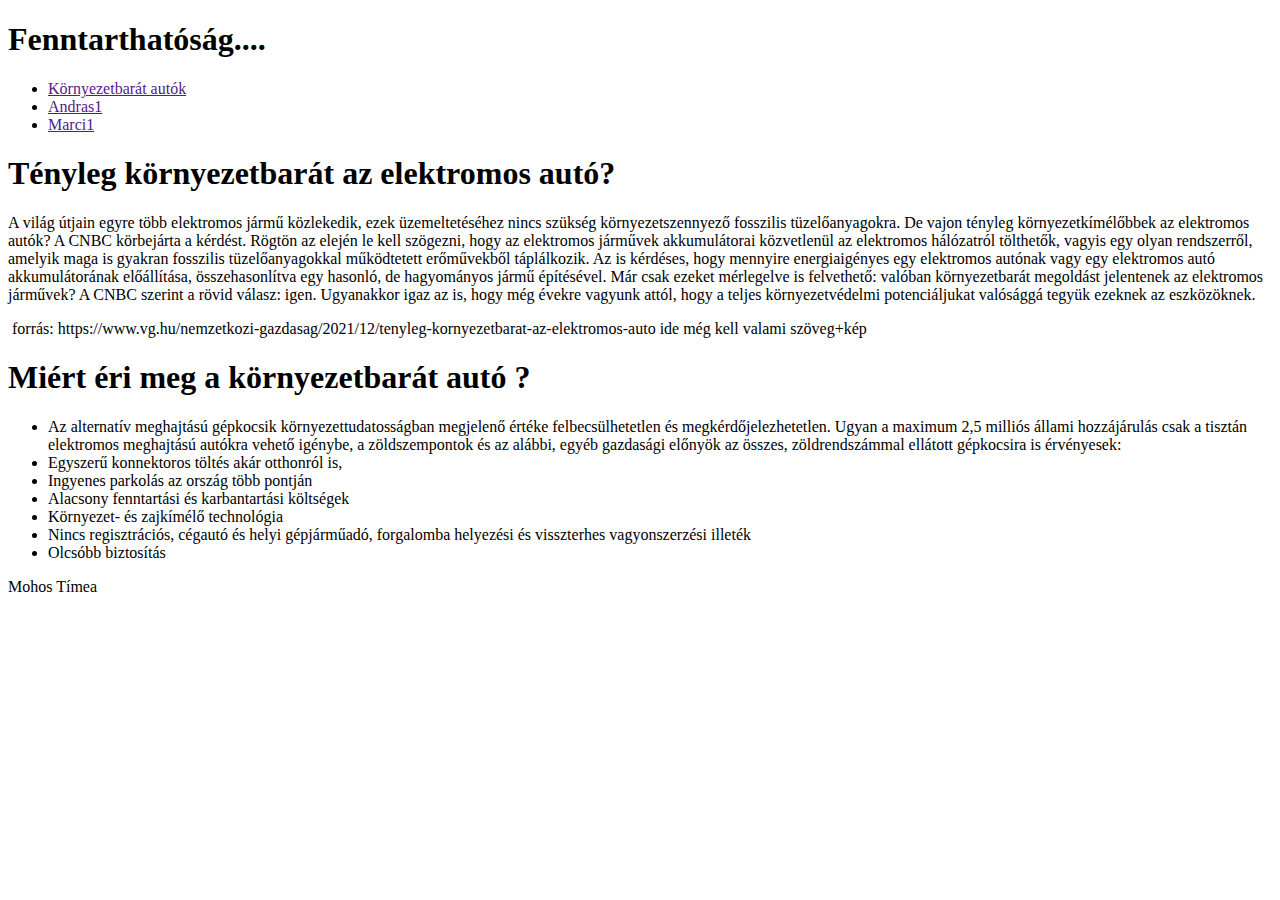
==== index.html @ 16147e1c "Törzs elkészitése!" ====
<!DOCTYPE html>
<html lang="hu">
<head>
    <meta charset="UTF-8">
    <meta http-equiv="X-UA-Compatible" content="IE=edge">
    <meta name="viewport" content="width=device-width, initial-scale=1.0">
     <meta name="author" content="Mohos Tímea">
     <link rel="stylesheet" href="sytle.css">
    <title>Mohos Timea</title>

</head>
<body>
    <main>
        <header><h1>Fenntarthatóság....</h1></header>
    <nav>
        <ul class="menu">
            <li><a href="">Környezetbarát autók</a></li>
            <li><a href="">Andras1</a></li>
            <li><a href="">Marci1</a></li>
        </ul>
    </nav>
    
    <article>
        <h1>Tényleg környezetbarát az elektromos autó?
        </h1>
        <p>A világ útjain egyre több elektromos jármű közlekedik, ezek üzemeltetéséhez nincs szükség környezetszennyező fosszilis tüzelőanyagokra. De vajon tényleg környezetkímélőbbek az elektromos autók? A CNBC körbejárta a kérdést.

            Rögtön az elején le kell szögezni, hogy az elektromos járművek akkumulátorai közvetlenül az elektromos hálózatról tölthetők, vagyis egy olyan rendszerről,  amelyik maga is gyakran fosszilis tüzelőanyagokkal működtetett erőművekből táplálkozik. Az is kérdéses, hogy mennyire energiaigényes egy elektromos autónak vagy egy elektromos autó akkumulátorának előállítása, összehasonlítva egy hasonló, de hagyományos jármű építésével.
            
            Már csak ezeket mérlegelve is felvethető: valóban környezetbarát megoldást jelentenek az elektromos járművek? 
            
            A CNBC szerint a rövid válasz: igen. Ugyanakkor igaz az is, hogy még évekre vagyunk attól, hogy a teljes környezetvédelmi potenciáljukat valósággá tegyük ezeknek az eszközöknek.</p>
            <img class="kep1" src="kep1.jpg" alt="">
            forrás: https://www.vg.hu/nemzetkozi-gazdasag/2021/12/tenyleg-kornyezetbarat-az-elektromos-auto
            ide még kell valami szöveg+kép
        </article>
    <aside>
        <h1>Miért éri meg a környezetbarát autó ?</h1>
        <ul>
         <li>   Az alternatív meghajtású gépkocsik környezettudatosságban megjelenő értéke felbecsülhetetlen és megkérdőjelezhetetlen. Ugyan a maximum 2,5 milliós állami hozzájárulás csak a tisztán elektromos meghajtású autókra vehető igénybe, a zöldszempontok és az alábbi, egyéb gazdasági előnyök az összes, zöldrendszámmal ellátott gépkocsira  is érvényesek:
        </li>
    <li>
            Egyszerű konnektoros töltés akár otthonról is,
        </li>
        <li>
         Ingyenes parkolás az ország több pontján
        </li>
        <li>
        Alacsony fenntartási és karbantartási költségek
    </li>
    <li>
         Környezet- és zajkímélő technológia
        </li>
        <li>
         Nincs regisztrációs, cégautó és helyi gépjárműadó, forgalomba helyezési és visszterhes vagyonszerzési illeték
        </li>
        <li>
         Olcsóbb biztosítás
        </li>
        
        </ul></aside>
    <footer>Mohos Tímea</footer>
    </main>
</body>
</html>
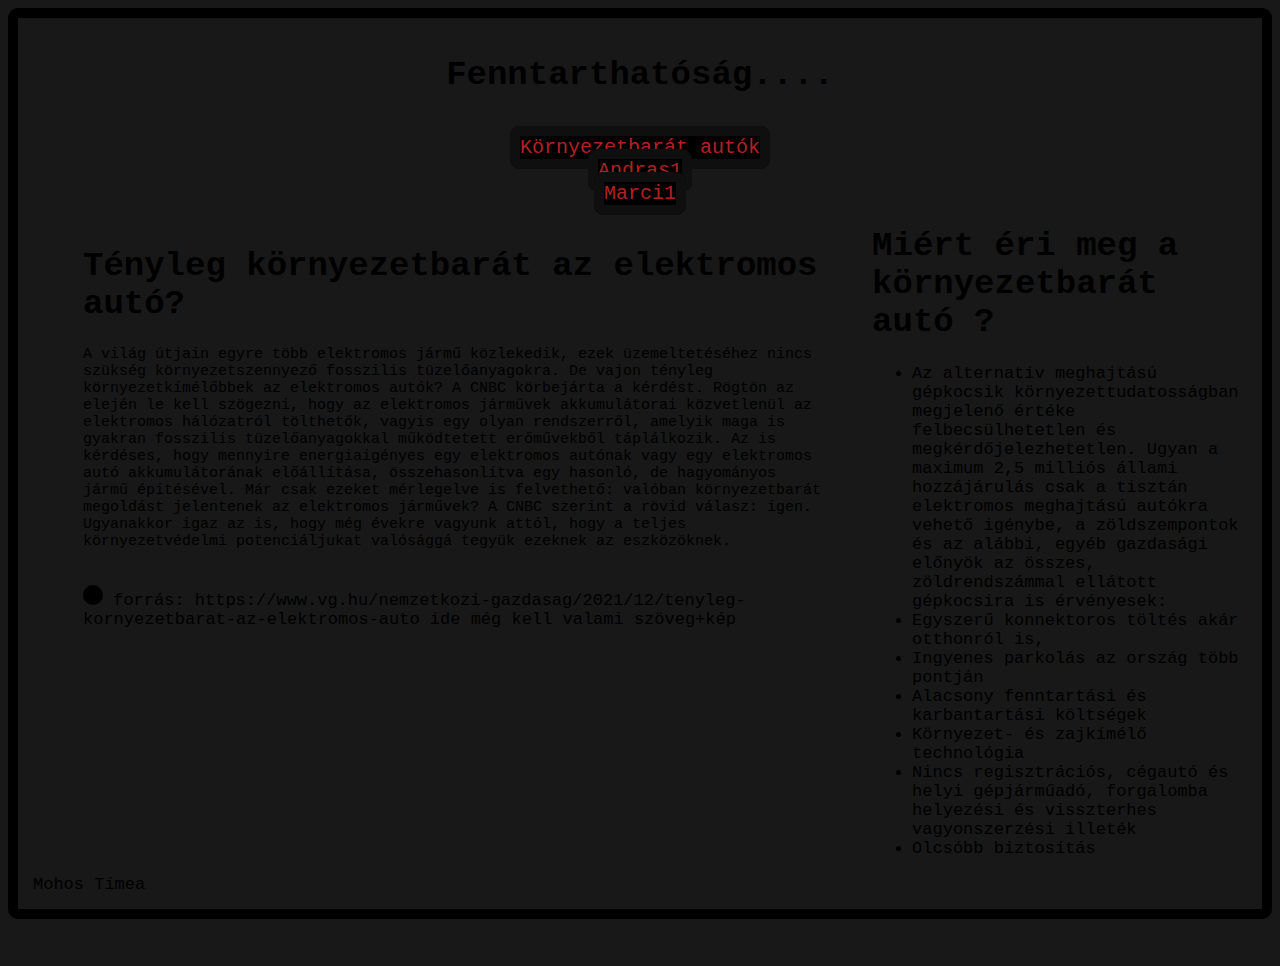
==== commit 88ff134d: "validálás +hibák kijavitása" ====
--- a/index.html
+++ b/index.html
@@ -58,7 +58,8 @@
          Olcsóbb biztosítás
         </li>
         
-        </ul></aside>
+        </ul>
+    </aside>
     <footer>Mohos Tímea</footer>
     </main>
 </body>
--- a/sytle.css
+++ b/sytle.css
@@ -0,0 +1,202 @@
+body{
+    font-family: monospace;
+    background-color: rgb(24, 24, 24);
+    background-repeat: repeat;
+    font-size: 17px;
+}
+
+.amarci{
+    background-color: blue;
+    border-color: blue;
+    color: aqua;
+}
+.marcie2{
+    background-image: url(kepek/tenger2.jpg);
+    border-color: blue;
+}
+.marcidiv1{
+    background-image: url(/kepek/bstone1.jpg);
+    border-color: blue;
+}
+.marcie{
+    background-image: url(/kepek/whitebeard.jpg);
+    color: aqua;
+    text-shadow: 2px 2px black;
+}
+
+.andras{
+    background-color: rgb(6, 6, 6);
+    color: white;
+    border-color: rgb(15, 15, 15);
+}
+
+p{
+    font-size: 15px;
+}
+main{
+    margin: auto;
+    padding: 15px;
+    border-radius: 10px;
+    border: solid 10px ;
+    max-width: 1500px;
+    display: grid;
+    grid-template-columns: 65% 35%;
+    grid-template-areas: 
+    "h h"
+    "n n"
+    "a as"
+    "t as"
+    "f f"
+    ;
+}
+
+header{
+    text-align: center;
+    grid-area: h;
+}
+
+a{
+    border: 10px solid rgb(15, 15, 15);
+    border-radius: 10px;
+    font-size: 20px;
+    color: firebrick;
+    text-decoration: none;
+    background-color: black;
+}
+
+a:hover{
+    color: white;
+    text-decoration: none;
+}
+
+.menu{
+    text-align: center;
+    list-style-type: none;
+    display: inline;
+}
+
+nav{
+    grid-area: n;
+}
+
+aside{
+    padding-left: 50px;
+    grid-area: as;
+}
+
+article{
+    margin-top: 20px;
+    padding-left: 50px;
+    grid-area: a;
+
+
+
+
+
+
+}
+#div1 {
+    padding: 15px;
+    width: auto;
+    height: auto;
+    background-color: rgb(19, 19, 19);
+    border: solid 10px;
+
+    border-radius: 10px;
+    position: relative;
+    animation: div1 2s alternate;
+}
+#div1 {animation-timing-function: ease;}
+@keyframes div1 {
+    from {left: -1200px;}
+    to {left: 0px;}
+}
+
+#div2 {
+    position: relative;
+    animation: div2 2s alternate;
+}
+  
+#div2 {animation-timing-function: ease;}
+@keyframes div2 {
+    from {right: -1000px;}
+    to {right: 0px;}
+}
+
+img{
+    margin-top: 20px;
+    border: solid 10px;
+    border-radius: 10px;
+}
+
+table{
+    margin-bottom: 20px;
+    margin-right: auto;
+    margin-left: auto;
+    border-collapse: collapse;
+    text-align: center;
+    grid-area: t;
+}
+td, th{
+    border: solid 5px;
+    border-color: rgb(15, 15, 15);
+}
+th{
+    border-top: solid 10px;
+    border-left: solid 10px;
+    border-right: solid 10px;
+    border-color: rgb(15, 15, 15);
+}
+tbody{
+    border-right: solid 10px;
+    border-left: solid 10px;
+    border-bottom: solid 10px;
+    border-color: rgb(15, 15, 15);
+}
+
+
+footer{
+    grid-area: f;
+}
+.Nevek{
+    text-align: center;
+    padding: 10px;
+    margin: -15px;
+    border-top: solid 10px blue
+}
+.Nevek2{
+    background-color: rgb(19, 19, 19);
+    text-align: center;
+    margin: -15px;
+    border-top: solid 10px rgb(15, 15, 15);
+}
+
+
+@media only screen and (max-width:500px){
+    main{
+        border: none;
+        display: grid;
+        grid-template-columns: 1fr;
+        grid-template-areas: 
+        "h"
+        "n"
+        "a"
+        "as"
+        "t"
+        "f"
+        ;
+    }
+    .andras{
+        background-color: rgb(24, 24, 24);
+    }
+
+    .menu{
+        text-align: center;
+        list-style-type: none;
+        display: grid;
+        padding-right: 20px;
+    }
+    article{
+        padding: 10px;
+    }
+}
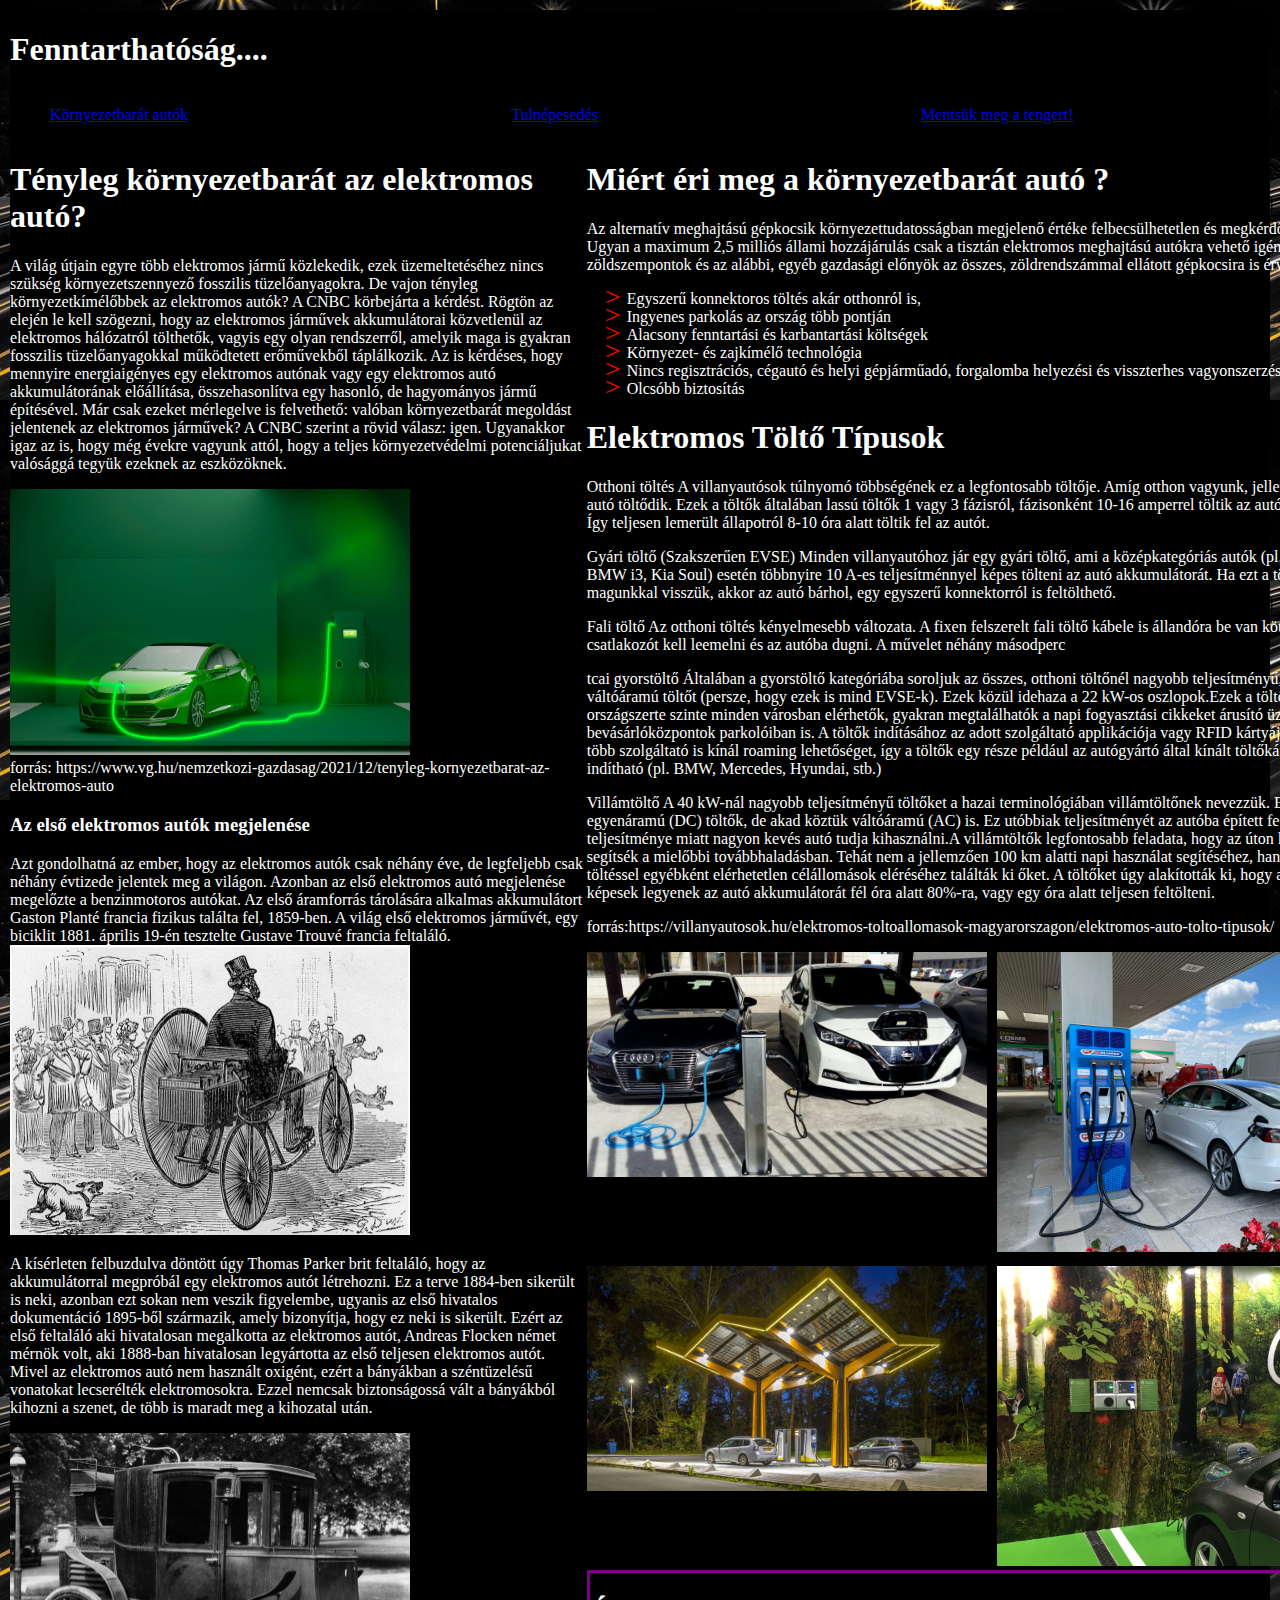
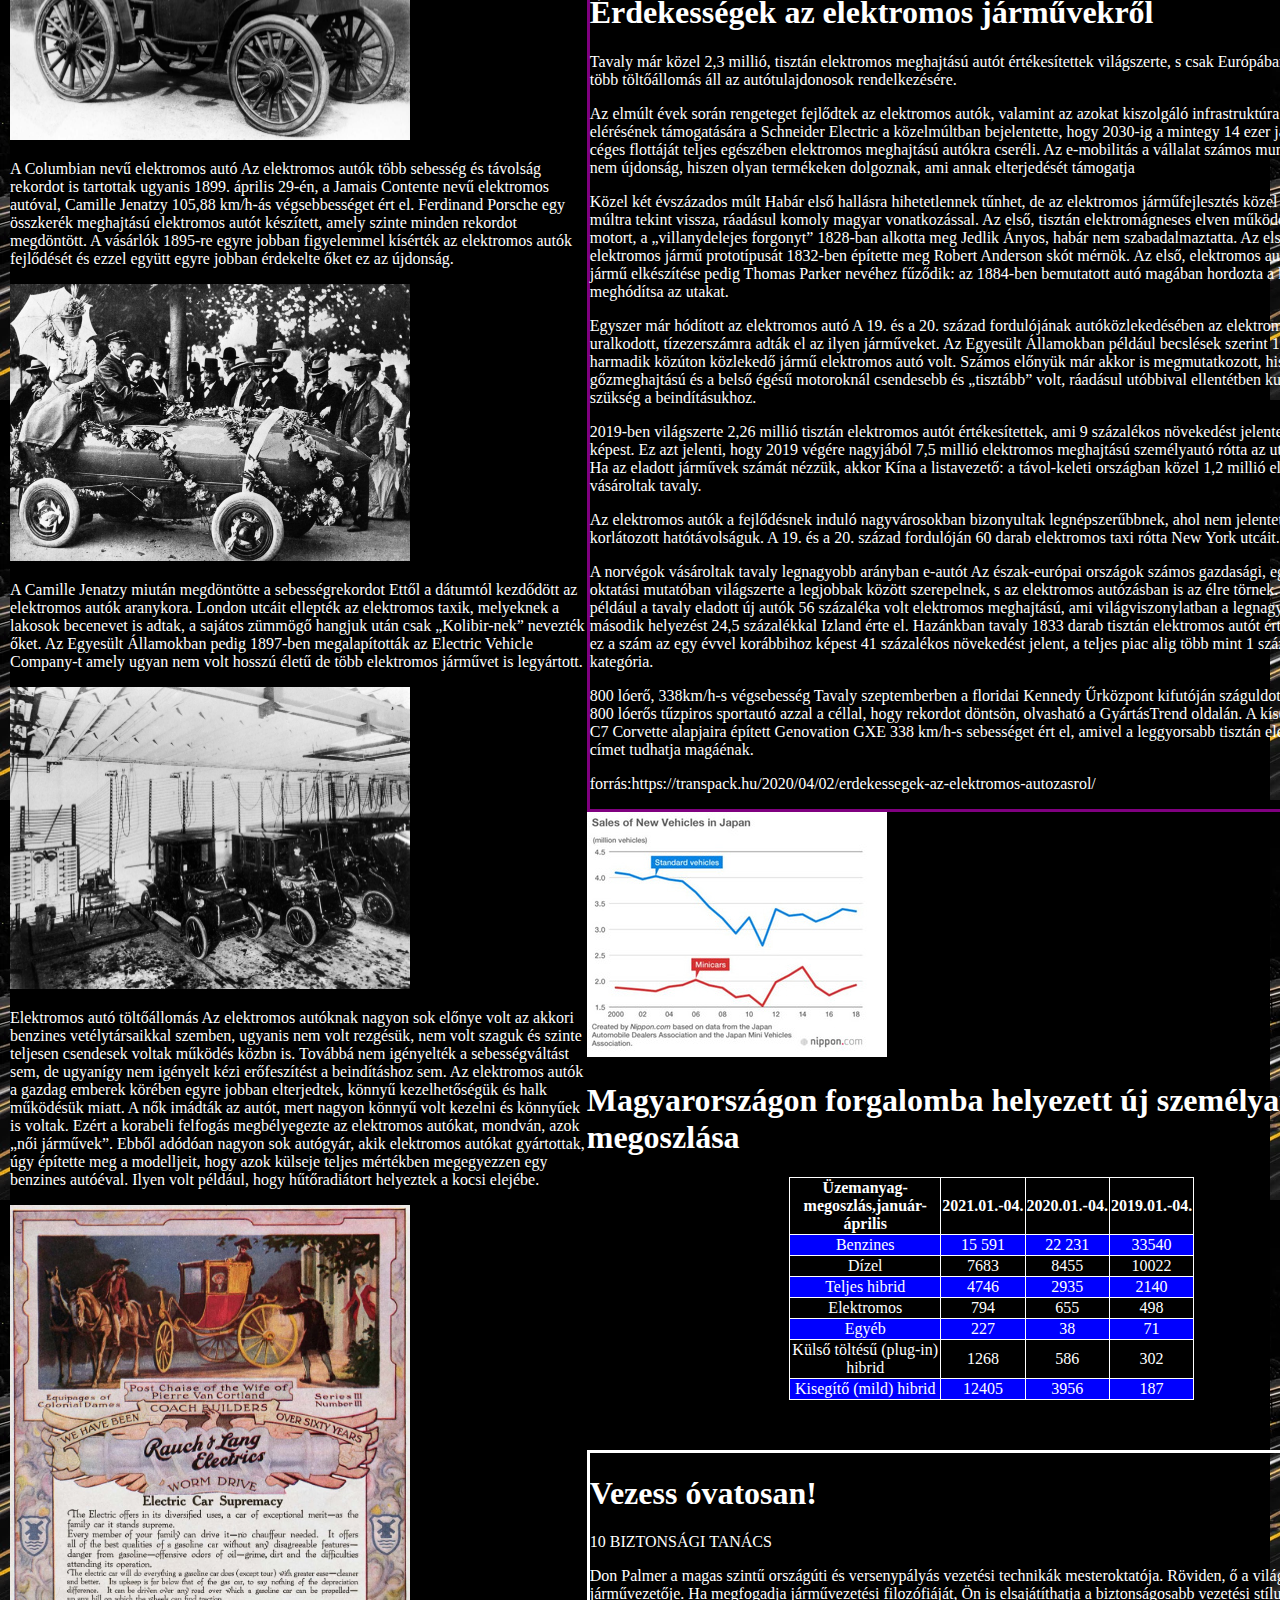
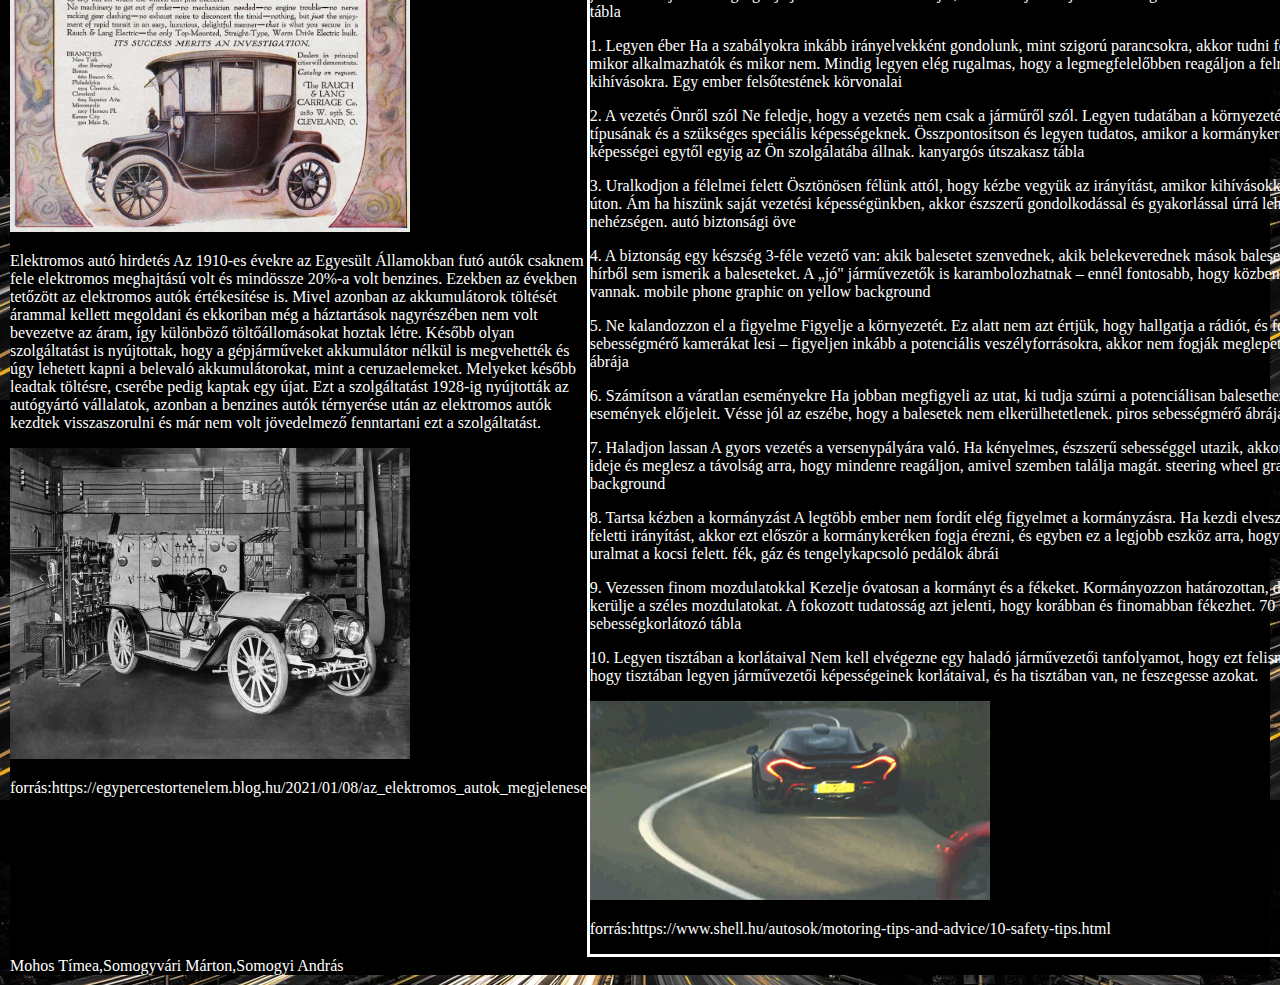
==== commit 724ebba9: "Timi csatlakozása" ====
--- a/index.html
+++ b/index.html
@@ -5,8 +5,8 @@
     <meta http-equiv="X-UA-Compatible" content="IE=edge">
     <meta name="viewport" content="width=device-width, initial-scale=1.0">
      <meta name="author" content="Mohos Tímea">
-     <link rel="stylesheet" href="sytle.css">
-    <title>Mohos Timea</title>
+     <link rel="stylesheet" href="alap.css">
+     <title>Mohos Tímea</title>
 
 </head>
 <body>
@@ -14,9 +14,9 @@
         <header><h1>Fenntarthatóság....</h1></header>
     <nav>
         <ul class="menu">
-            <li><a href="">Környezetbarát autók</a></li>
-            <li><a href="">Andras1</a></li>
-            <li><a href="">Marci1</a></li>
+            <li><a href="index.html">Környezetbarát autók</a></li>
+            <li><a href="andras.html">Tulnépesedés</a></li>
+            <li><a href="marci.html">Mentsük meg a tengert!</a></li>
         </ul>
     </nav>
     
@@ -30,15 +30,51 @@
             Már csak ezeket mérlegelve is felvethető: valóban környezetbarát megoldást jelentenek az elektromos járművek? 
             
             A CNBC szerint a rövid válasz: igen. Ugyanakkor igaz az is, hogy még évekre vagyunk attól, hogy a teljes környezetvédelmi potenciáljukat valósággá tegyük ezeknek az eszközöknek.</p>
-            <img class="kep1" src="kep1.jpg" alt="">
+            <div id="div">
+            <img class="kep" src="kep1.jpg" alt="kép1"> 
+            </div>
             forrás: https://www.vg.hu/nemzetkozi-gazdasag/2021/12/tenyleg-kornyezetbarat-az-elektromos-auto
-            ide még kell valami szöveg+kép
-        </article>
+            
+            <h3>Az első elektromos autók megjelenése</h3>
+            <p>Azt gondolhatná az ember, hogy az elektromos autók csak néhány éve, de legfeljebb csak néhány évtizede jelentek meg a világon. Azonban az első elektromos autó megjelenése megelőzte a benzinmotoros autókat. Az első áramforrás tárolására alkalmas akkumulátort Gaston Planté francia fizikus találta fel, 1859-ben. A világ első elektromos járművét, egy biciklit 1881. április 19-én tesztelte Gustave Trouvé francia feltaláló.
+
+            <img class="kep" src="kep4.jpg" alt="kép2">
+
+        </p>
+            <p> A kísérleten felbuzdulva döntött úgy Thomas Parker brit feltaláló, hogy az akkumulátorral megpróbál egy elektromos autót létrehozni. Ez a terve 1884-ben sikerült is neki, azonban ezt sokan nem veszik figyelembe, ugyanis az első hivatalos dokumentáció 1895-ből származik, amely bizonyítja, hogy ez neki is sikerült. Ezért az első feltaláló aki hivatalosan megalkotta az elektromos autót, Andreas Flocken német mérnök volt, aki 1888-ban hivatalosan legyártotta az első teljesen elektromos autót. Mivel az elektromos autó nem használt oxigént, ezért a bányákban a széntüzelésű vonatokat lecserélték elektromosokra. Ezzel nemcsak biztonságossá vált a bányákból kihozni a szenet, de több is maradt meg a kihozatal után.</p>
+        <img class="kep" src="kep3.jpg" alt="kép3">
+            <p>A Columbian nevű elektromos autó
+
+                Az elektromos autók több sebesség és távolság rekordot is tartottak ugyanis 1899. április 29-én, a Jamais Contente nevű elektromos autóval, Camille Jenatzy 105,88 km/h-ás végsebbességet ért el. Ferdinand Porsche egy összkerék meghajtású elektromos autót készített, amely szinte minden rekordot megdöntött. A vásárlók 1895-re egyre jobban figyelemmel kísérték az elektromos autók fejlődését és ezzel együtt egyre jobban érdekelte őket ez az újdonság.
+            </p>
+                <img class="kep" src="kep6.jpg" alt="kép4">
+                
+
+            <p>A Camille Jenatzy miután megdöntötte a sebességrekordot
+
+                Ettől a dátumtól kezdődött az elektromos autók aranykora. London utcáit ellepték az elektromos taxik, melyeknek a lakosok becenevet is adtak, a sajátos zümmögő hangjuk után csak „Kolibir-nek” nevezték őket. Az Egyesült Államokban pedig 1897-ben megalapították az Electric Vehicle Company-t amely ugyan nem volt hosszú életű de több elektromos járművet is legyártott.</p>
+                <img class="kep" src="kep5.jpg" alt="kép5">
+                
+                <p>Elektromos autó töltőállomás
+
+                    Az elektromos autóknak nagyon sok előnye volt az akkori benzines vetélytársaikkal szemben, ugyanis nem volt rezgésük, nem volt szaguk és szinte teljesen csendesek voltak működés közbn is. Továbbá nem igényelték a sebességváltást sem, de ugyanígy nem igényelt kézi erőfeszítést a beindításhoz sem. Az elektromos autók a gazdag emberek körében egyre jobban elterjedtek, könnyű kezelhetőségük és halk működésük miatt. A nők imádták az autót, mert nagyon könnyű volt kezelni és könnyűek is voltak. Ezért a korabeli felfogás megbélyegezte az elektromos autókat, mondván, azok „női járművek”. Ebből adódóan nagyon sok autógyár, akik elektromos autókat gyártottak, úgy építette meg a modelljeit, hogy azok külseje teljes mértékben megegyezzen egy benzines autóéval. Ilyen volt például, hogy hűtőradiátort helyeztek a kocsi elejébe.</p>
+                <img class="kep" src="kep6elektromostolto.jpg" alt="kép6">
+                    <p>Elektromos autó hirdetés
+
+        
+        
+                        Az 1910-es évekre az Egyesült Államokban futó autók csaknem fele elektromos meghajtású volt és mindössze 20%-a volt benzines. Ezekben az években tetőzött az elektromos autók értékesítése is. Mivel azonban az akkumulátorok töltését árammal kellett megoldani és ekkoriban még a háztartások nagyrészében nem volt bevezetve az áram, így különböző töltőállomásokat hoztak létre. Később olyan szolgáltatást is nyújtottak, hogy a gépjárműveket akkumulátor nélkül is megvehették és úgy lehetett kapni a belevaló akkumulátorokat, mint a ceruzaelemeket. Melyeket később leadtak töltésre, cserébe pedig kaptak egy újat. Ezt a szolgáltatást 1928-ig nyújtották az autógyártó vállalatok, azonban a benzines autók térnyerése után az elektromos autók kezdtek visszaszorulni és már nem volt jövedelmező fenntartani ezt a szolgáltatást.</p>
+        
+                        <img class="kep" src="auto12.jpg" alt="kép7">
+                        <p>forrás:https://egypercestortenelem.blog.hu/2021/01/08/az_elektromos_autok_megjelenese</p>
+        
+        
+    </article>
     <aside>
         <h1>Miért éri meg a környezetbarát autó ?</h1>
-        <ul>
-         <li>   Az alternatív meghajtású gépkocsik környezettudatosságban megjelenő értéke felbecsülhetetlen és megkérdőjelezhetetlen. Ugyan a maximum 2,5 milliós állami hozzájárulás csak a tisztán elektromos meghajtású autókra vehető igénybe, a zöldszempontok és az alábbi, egyéb gazdasági előnyök az összes, zöldrendszámmal ellátott gépkocsira  is érvényesek:
-        </li>
+         <p>   Az alternatív meghajtású gépkocsik környezettudatosságban megjelenő értéke felbecsülhetetlen és megkérdőjelezhetetlen. Ugyan a maximum 2,5 milliós állami hozzájárulás csak a tisztán elektromos meghajtású autókra vehető igénybe, a zöldszempontok és az alábbi, egyéb gazdasági előnyök az összes, zöldrendszámmal ellátott gépkocsira  is érvényesek:
+        </p>
+        <ul class="jel">
     <li>
             Egyszerű konnektoros töltés akár otthonról is,
         </li>
@@ -59,8 +95,198 @@
         </li>
         
         </ul>
+        <h1>Elektromos Töltő Típusok</h1>
+        <p>Otthoni töltés
+            A villanyautósok túlnyomó többségének ez a legfontosabb töltője. Amíg otthon vagyunk, jellemzően éjszaka, az autó töltődik. Ezek a töltők általában lassú töltők 1 vagy 3 fázisról, fázisonként 10-16 amperrel töltik az autó akkumulátorát. Így teljesen lemerült állapotról 8-10 óra alatt töltik fel az autót.</p>
+        <p>Gyári töltő
+            (Szakszerűen EVSE)
+            
+            Minden villanyautóhoz jár egy gyári töltő, ami a középkategóriás autók (pl. Nissan LEAF, BMW i3, Kia Soul) esetén többnyire 10 A-es teljesítménnyel képes tölteni az autó akkumulátorát. Ha ezt a töltőt mindig magunkkal visszük, akkor az autó bárhol, egy egyszerű konnektorról is feltölthető. </p>
+            <p>Fali töltő
+                Az otthoni töltés kényelmesebb változata. A fixen felszerelt fali töltő kábele is állandóra be van kötve, így csak a csatlakozót kell leemelni és az autóba dugni. A művelet néhány másodperc</p>
+                <p>tcai gyorstöltő
+                    Általában a gyorstöltő kategóriába soroljuk az összes, otthoni töltőnél nagyobb teljesítményű, 3,6-40 kW-os váltóáramú töltőt (persze, hogy ezek is mind EVSE-k). Ezek közül idehaza a 22 kW-os oszlopok.Ezek a töltők ma már országszerte szinte minden városban elérhetők, gyakran megtalálhatók a napi fogyasztási cikkeket árusító üzletek és bevásárlóközpontok parkolóiban is. A töltők indításához az adott szolgáltató applikációja vagy RFID kártyája szükséges, de több szolgáltató is kínál roaming lehetőséget, így a töltők egy része például az autógyártó által kínált töltőkártyával is indítható (pl. BMW, Mercedes, Hyundai, stb.)</p>
+            <p>Villámtöltő
+                A 40 kW-nál nagyobb teljesítményű töltőket a hazai terminológiában villámtöltőnek nevezzük. Ezek jellemzően egyenáramú (DC) töltők, de akad köztük váltóáramú (AC) is. Ez utóbbiak teljesítményét az autóba épített fedélzeti töltők kis teljesítménye miatt nagyon kevés autó tudja kihasználni.A villámtöltők legfontosabb feladata, hogy az úton lévő autóst segítsék a mielőbbi továbbhaladásban. Tehát nem a jellemzően 100 km alatti napi használat segítéséhez, hanem az egy töltéssel egyébként elérhetetlen célállomások eléréséhez találták ki őket. A töltőket úgy alakították ki, hogy azok többnyire képesek legyenek az autó akkumulátorát fél óra alatt 80%-ra, vagy egy óra alatt teljesen feltölteni.</p>
+            <p>forrás:https://villanyautosok.hu/elektromos-toltoallomasok-magyarorszagon/elektromos-auto-tolto-tipusok/</p> 
+            <div class="grid-container">
+                <div class="item1"><img class="kep" src="gyorstoltooszlop.png" alt="kép8"> </div>
+                <div class="item2"><img class="kep" src="kocsitoltesbenzinkuton.jpg" alt="kép9"></div>
+                
+                
+                <div class="item7"> <img class="kep" src="toltoallomas.jpg" alt="kép10"></div>
+                <div class="item8"><img class="kep" src="toltoallomás2.jpg" alt="kép11"></div>
+              </div>
+            <div class="erdekessegek"> 
+            <h1>Érdekességek az elektromos járművekről</h1>
+            <p>Tavaly már közel 2,3 millió, tisztán elektromos meghajtású autót értékesítettek világszerte, s csak Európában 160 ezernél is több töltőállomás áll az autótulajdonosok rendelkezésére.</p>       
+            <p>Az elmúlt évek során rengeteget fejlődtek az elektromos autók, valamint az azokat kiszolgáló infrastruktúra is. A klímacélok elérésének támogatására a Schneider Electric a közelmúltban bejelentette, hogy 2030-ig a mintegy 14 ezer járműből álló céges flottáját teljes egészében elektromos meghajtású autókra cseréli. Az e-mobilitás a vállalat számos munkatársa számára nem újdonság, hiszen olyan termékeken dolgoznak, ami annak elterjedését támogatja</p>
+            <p>Közel két évszázados múlt
+                Habár első hallásra hihetetlennek tűnhet, de az elektromos járműfejlesztés közel két évszázados múltra tekint vissza, ráadásul komoly magyar vonatkozással. Az első, tisztán elektromágneses elven működő elektromos motort, a „villanydelejes forgonyt” 1828-ban alkotta meg Jedlik Ányos, habár nem szabadalmaztatta. Az első, utakra szánt elektromos jármű prototípusát 1832-ben építette meg Robert Anderson skót mérnök. Az első, elektromos autónak nevezhető jármű elkészítése pedig Thomas Parker nevéhez fűződik: az 1884-ben bemutatott autó magában hordozta a lehetőséget, hogy meghódítsa az utakat.</p> 
+            <p>Egyszer már hódított az elektromos autó
+                A 19. és a 20. század fordulójának autóközlekedésében az elektromos meghajtás uralkodott, tízezerszámra adták el az ilyen járműveket. Az Egyesült Államokban például becslések szerint 1900-ra minden harmadik közúton közlekedő jármű elektromos autó volt. Számos előnyük már akkor is megmutatkozott, hiszen a gőzmeghajtású és a belső égésű motoroknál csendesebb és „tisztább” volt, ráadásul utóbbival ellentétben kurblira sem volt szükség a beindításukhoz.
+             <p>2019-ben világszerte 2,26 millió tisztán elektromos autót értékesítettek, ami 9 százalékos növekedést jelentett 2018-hoz képest. Ez azt jelenti, hogy 2019 végére nagyjából 7,5 millió elektromos meghajtású személyautó rótta az utakat a Földön. Ha az eladott járművek számát nézzük, akkor Kína a listavezető: a távol-keleti országban közel 1,2 millió elektromos autót vásároltak tavaly.</p>   
+            <p>Az elektromos autók a fejlődésnek induló nagyvárosokban bizonyultak legnépszerűbbnek, ahol nem jelentett problémát a korlátozott hatótávolságuk. A 19. és a 20. század fordulóján 60 darab elektromos taxi rótta New York utcáit.</p>
+            <p>A norvégok vásároltak tavaly legnagyobb arányban e-autót
+                Az észak-európai országok számos gazdasági, egészségügyi és oktatási mutatóban világszerte a legjobbak között szerepelnek, s az elektromos autózásban is az élre törnek. Norvégiában például a tavaly eladott új autók 56 százaléka volt elektromos meghajtású, ami világviszonylatban a legnagyobb arány volt. A második helyezést 24,5 százalékkal Izland érte el. Hazánkban tavaly 1833 darab tisztán elektromos autót értékesítettek: habár ez a szám az egy évvel korábbihoz képest 41 százalékos növekedést jelent, a teljes piac alig több mint 1 százalékát adta ez a kategória.</p>  
+            <p>800 lóerő, 338km/h-s végsebesség
+                Tavaly szeptemberben a floridai Kennedy Űrközpont kifutóján száguldott egy több mint 800 lóerős tűzpiros sportautó azzal a céllal, hogy rekordot döntsön, olvasható a GyártásTrend oldalán. A kísérlet sikerült: a C7 Corvette alapjaira épített Genovation GXE 338 km/h-s sebességet ért el, amivel a leggyorsabb tisztán elektromos autó címet tudhatja magáénak.</p>
+            <p>forrás:https://transpack.hu/2020/04/02/erdekessegek-az-elektromos-autozasrol/</p>  
+        </div>
+                
+     
+     <img src="kep2.jpg" alt="kép12">
+     <div class="szoveg">
+     <h1>Magyarországon forgalomba helyezett új személyautók megoszlása</h1>
+    </div> 
+     <div id="tablazat">
+        
+        <table>
+            <thead>
+            <tr>
+                <th>Üzemanyag-megoszlás,január-április</th>
+                <th>2021.01.-04.</th>
+                <th>2020.01.-04.</th>
+                <th>2019.01.-04.</th>
+            </tr>
+            </thead>
+            <tbody>
+            <tr>
+                <td>Benzines</td>
+                <td>15 591</td>
+               
+                <td>22 231</td>
+               
+                <td>33540</td>
+                
+                
+            </tr>
+            <tr>
+                <td>Dízel</td>
+                <td>7683</td>
+                <td>8455</td>
+                <td>10022</td>
+            </tr>
+            <tr>
+                <td>Teljes hibrid</td>
+                <td>4746</td>
+                <td>2935</td>
+                <td>2140</td>
+            
+            </tr>
+            <tr>
+                <td>Elektromos</td>
+                <td>794</td>
+                <td>655</td>
+                <td>498</td>
+            </tr>
+            <tr>
+                <td>Egyéb</td>
+                <td>227</td>
+                <td>38</td>
+                <td>71</td>
+            </tr>
+            <tr>
+                <td>Külső töltésű (plug-in) hibrid</td>
+                <td>1268</td>
+                <td>586</td>
+                <td>302</td>
+            </tr>
+            <tr>
+                <td>Kisegítő (mild) hibrid</td>
+                <td>12405</td>
+                <td>3956</td>
+                <td>187</td>
+            </tr>
+            </tbody>
+        </table>
+        </div>
+        <div class="vezess">
+       
+        <h1>Vezess óvatosan!</h1>
+    
+        <p>10 BIZTONSÁGI TANÁCS</p>
+           <p> Don Palmer a magas szintű országúti és versenypályás vezetési technikák mesteroktatója. Röviden, ő a világ egyik legjobb járművezetője. Ha megfogadja járművezetési filozófiáját, Ön is elsajátíthatja a biztonságosabb vezetési stílust.
+            
+            veszélyt jelző tábla</p>
+        <p>1. Legyen éber
+            Ha a szabályokra inkább irányelvekként gondolunk, mint szigorú parancsokra, akkor tudni fogjuk, hogy mikor alkalmazhatók és mikor nem. Mindig legyen elég rugalmas, hogy a legmegfelelőbben reagáljon a felmerülő kihívásokra.
+        
+             
+    
+            Egy ember felsőtestének körvonalai</p>
+            <p>
+            2. A vezetés Önről szól
+            Ne feledje, hogy a vezetés nem csak a járműről szól. Legyen tudatában a környezetének, az autó típusának és a szükséges speciális képességeknek. Összpontosítson és legyen tudatos, amikor a kormánykerék mögött ül, és a képességei egytől egyig az Ön szolgálatába állnak.
+            
+             
+            
+            kanyargós útszakasz tábla</p>
+        <p>
+            3. Uralkodjon a félelmei felett
+            Ösztönösen félünk attól, hogy kézbe vegyük az irányítást, amikor kihívásokkal találkozunk az úton.  Ám ha hiszünk saját vezetési képességünkben, akkor észszerű gondolkodással és gyakorlással úrrá lehetünk bármilyen nehézségen.
+            
+             
+            
+            autó biztonsági öve
+        </p>
+    <p>
+            4. A biztonság egy készség
+            3-féle vezető van: akik balesetet szenvednek, akik belekeverednek mások baleseteibe, és akik hírből sem ismerik a baleseteket.  A „jó" járművezetők is karambolozhatnak – ennél fontosabb, hogy közben biztonságban vannak.
+            
+             
+            
+            mobile phone graphic on yellow background
+        </p>
+    <p>
+            5. Ne kalandozzon el a figyelme
+            Figyelje a környezetét.  Ez alatt nem azt értjük, hogy hallgatja a rádiót, és fél szemmel a sebességmérő kamerákat lesi  – figyeljen inkább a potenciális veszélyforrásokra, akkor nem fogják meglepetésként érni.
+            
+             
+            
+            nyúl ábrája
+        </p>
+        <p>
+            6. Számítson a váratlan eseményekre
+            Ha jobban megfigyeli az utat, ki tudja szúrni a potenciálisan balesethez vezető események előjeleit. Vésse jól az eszébe, hogy a balesetek nem elkerülhetetlenek.
+            
+             
+            
+            piros sebességmérő ábrája
+        </p>
+    <p>
+            7. Haladjon lassan
+            A gyors vezetés a versenypályára való. Ha kényelmes, észszerű sebességgel utazik, akkor bőségesen van ideje és meglesz a távolság arra, hogy mindenre reagáljon, amivel szemben találja magát.
+            
+             
+            
+            steering wheel graphic on yellow background
+        </p>
+    <p>
+            8. Tartsa kézben a kormányzást
+            A legtöbb ember nem fordít elég figyelmet a kormányzásra. Ha kezdi elveszíteni az autó feletti irányítást, akkor ezt először a kormánykeréken fogja érezni, és egyben ez a legjobb eszköz arra, hogy visszavegye az uralmat a kocsi felett.
+            
+             
+            
+            fék, gáz és tengelykapcsoló pedálok ábrái</p><p>
+            9. Vezessen finom mozdulatokkal
+            Kezelje óvatosan a kormányt és a fékeket. Kormányozzon határozottan, de fokozatosan, kerülje a széles mozdulatokat. A fokozott tudatosság azt jelenti, hogy korábban és finomabban fékezhet.
+            
+             
+            
+            70 km/h sebességkorlátozó tábla</p>
+        <p>
+            10. Legyen tisztában a korlátaival
+            Nem kell elvégezne egy haladó járművezetői tanfolyamot, hogy ezt felismerje. Fontos, hogy tisztában legyen járművezetői képességeinek korlátaival, és ha tisztában van, ne feszegesse azokat.
+        </p>
+             <img class="kep" src="91.jpg" alt="kép13">
+            <p> forrás:https://www.shell.hu/autosok/motoring-tips-and-advice/10-safety-tips.html </p>
+            </div>        
     </aside>
-    <footer>Mohos Tímea</footer>
+    <div class="tablazatnepszeruseg"></div>
+    
+    
+    <footer>Mohos Tímea,Somogyvári Márton,Somogyi András</footer>
     </main>
 </body>
-</html>+</html>
--- a/alap.css
+++ b/alap.css
@@ -0,0 +1,103 @@
+main{
+    background-color: black;
+}
+ul{
+    list-style-type: none;
+}
+.menu{
+    display: grid;
+  grid-template-columns: auto auto auto;
+}
+main{
+    display: grid;
+    grid-template-columns: 1fr 1fr;
+    grid-template-areas: 
+    "h h"
+    "n n"
+    "a as"
+    "f f"
+    ;
+
+}
+header{
+    grid-area: h;
+}
+article{
+    grid-area: a;
+}
+nav{
+    
+    grid-area: n;
+}
+footer{
+    grid-area: f;
+}
+aside{
+    grid-area: as;
+}
+.kep1{
+    width: 400px;
+    height: auto;
+}
+body{
+    
+    color:white;
+    background-image: url("hatter.jpg"); 
+    background-color: black;
+    margin: 10px;
+
+}
+.kep2{
+    float: left;
+}
+.kep{
+    width: 400px;
+    height: auto;
+}
+.jel {
+    list-style-image:url("feketeharomszog.png");
+  }
+.erdekessegek{
+    border: 3px solid purple;
+}
+
+
+
+.grid-container {
+    display: grid;
+    grid-template-columns: auto auto;
+    grid-gap: 10px;
+    
+  }
+  
+  table {
+    margin: auto;
+    width: 50%;
+    border-collapse: collapse;
+    text-align: center;
+    color: white;
+}
+td, th {
+    border: 1px solid white;
+}
+tbody tr:nth-child(odd){
+    background-color: blue;
+}
+.vezess{
+    border: 3px solid white;
+}
+#tablazat{
+    padding-bottom: 50px;
+}
+
+#div {
+    position: relative;
+    animation: div 2s alternate;
+}
+  
+#div {animation-timing-function: ease;}
+@keyframes div {
+    from {right: 1000px;}
+    to {right: 0px;}
+}
+
